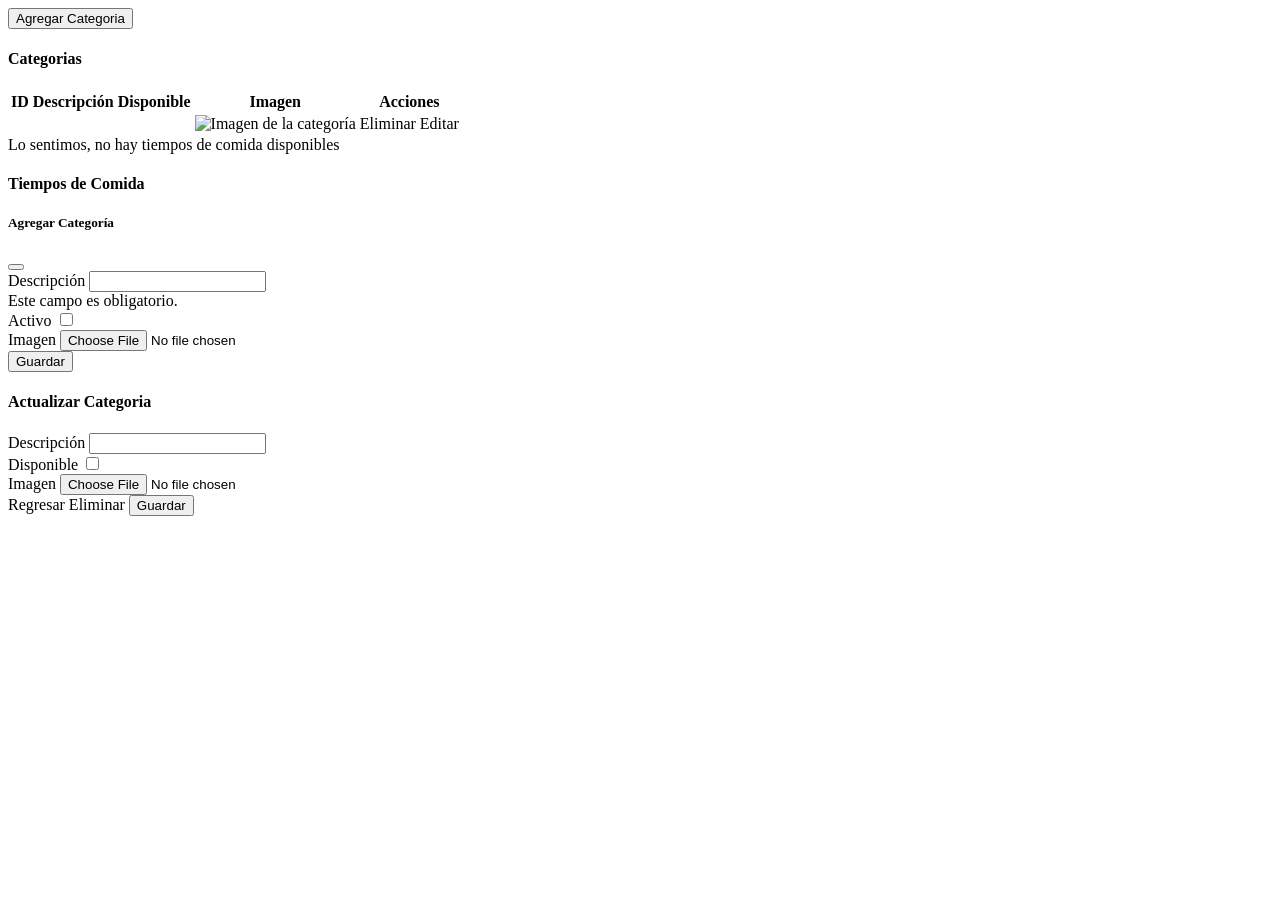
==== ProyectoWebRestaurante/src/main/resources/templates/categoria/fragmentos.html @ 5df019d6 "Proyecto-AvanceII Avance II Final" ====
<!DOCTYPE html>

<html xmlns="http://www.w3.org/1999/xhtml"
      xmlns:th="http://wwww.thymeleaf.org">
    <head th:replace="~{layout/plantilla :: head}">
        <title>Categorias</title>
        <meta charset="UTF-8"/>
        <link rel="stylesheet" href="/css/estilos.css"/>
        <link th:href="@{/webjars/bootstrap/css/bootstrap.min.css}" rel="stylesheet" />
        <link th:href="@{/webjars/font-awesome/css/all.css}" rel="stylesheet" />
        <script th:src="@{/js/rutinas.js}"></script>
        <script th:src="@{/webjars/jquery/jquery.min.js}"></script>
        <script th:src="@{/webjars/popper.js/umd/popper.min.js}"></script>
        <script th:src="@{/webjars/bootstrap/js/bootstrap.min.js}"></script>
    </head>
    <body>
        <!-- 1 Sección para crear el boton de agregar... llamará a una ventana modal-->
        <section th:fragment="botonesAgregar" class="py-4 mb-4 bg-light">
            <div class="container">
                <div class="row">
                    <div class="col-md-3">   
                        <button 
                            type="button" 
                            class="btn btn-primary btn-block" 
                            data-bs-toggle="modal" 
                            data-bs-target="#agregarCategoria">
                            <i class="fas fa-plus"></i> <span th:text="Agregar">Agregar Categoria</span>
                        </button>
                    </div>
                </div>
            </div>
        </section>

        <!-- 2 Sección principal para mostrar la informacion de la entidad Categoria -->

        <section th:fragment="listadoCategorias" id="categorias">

            <div class="container">
                <div class="row">
                    <div class="col-md-9">
                        <div class="card">
                            <div class="card-header">
                                <h4>Categorias</h4>
                            </div>
                            <div th:if="${categorias != null and !categorias.isEmpty()}">
                                <table class="table">
                                    <thead>
                                        <tr>
                                            <th scope="col">ID</th>
                                            <th scope="col">Descripción</th>
                                            <th scope="col">Disponible</th>
                                            <th scope="col">Imagen</th>
                                            <th scope="col">Acciones</th>
                                        </tr>
                                    </thead>
                                    <tbody>
                                        <tr th:each="categoria : ${categorias}">
                                            <td th:text="${categoria.idCategoria}"></td>
                                            <td th:text="${categoria.descripcion}"></td>
                                            <td th:text="${categoria.disponible ? 'Sí' : 'No'}"></td>
                                            <td>
                                                <img th:if="${categoria.rutaImagen}" th:src="@{${categoria.rutaImagen}}" alt="Imagen de la categoría" style="width: 100px; height: auto;"/>
                                            </td>
                                            <td>
                                                <!-- Corregido el URL para coincidir con la sintaxis de Thymeleaf para parámetros URL -->
                                                <a th:href="@{/categoria/eliminar/{id}(id=${categoria.idCategoria})}" class="btn btn-danger">
                                                    <i class="fas fa-trash"></i> Eliminar
                                                </a>
                                                <a th:href="@{/categoria/modificar/{id}(id=${categoria.idCategoria})}" class="btn btn-warning">
                                                    <i class="fas fa-edit"></i> Editar
                                                </a>
                                            </td>
                                        </tr>
                                    </tbody>
                                </table>
                            </div>
                            <div class="text-center p-2" th:if="${categoria == null or categorias.isEmpty()}">
                                <span>Lo sentimos, no hay tiempos de comida disponibles</span>
                            </div>
                        </div>
                    </div>
                    <div class="col-md-3">
                        <div class="card text-center bg-success text-white mb-3">
                            <div class="card-body">
                                <h4 class="fs-2"><i class="bi bi-basket3"></i> Tiempos de Comida</h4>
                            </div>
                        </div>
                    </div>
                </div>
            </div>

        </section>
        <!-- 3 agregarCategoria -->
        <section th:fragment="agregarCategoria">
            <div id="agregarCategoria" 
                 class="modal fade" 
                 tabindex="-1" 
                 aria-labelledby="exampleModalLabel" 
                 aria-hidden="true">
                <div class="modal-dialog modal-md">
                    <div class="modal-content">
                        <div class="modal-header bg-info text-white">
                            <h5 class="modal-title" th:text="Agregar">Agregar Categoría</h5>
                            <button type="button" class="btn-close" data-bs-dismiss="modal" aria-label="Close"></button>
                        </div>
                        <form th:action="@{/categoria/guardar}" th:object="${categoria}"
                              method="POST" class="was-validated" enctype="multipart/form-data">
                            <div class="modal-body">
                                <div class="mb-3">
                                    <label for="descripcion" th:text="Descripcion">Descripción</label>
                                    <input type="text" class="form-control" th:field="*{descripcion}" required="true"/>
                                    <div class="invalid-feedback" th:text="Obligatorio">Este campo es obligatorio.</div>
                                </div>
                                <div class="mb-3">
                                    <label for="disponible" th:text="Disponible">Activo</label>
                                    <input class="form-check-input" type="checkbox" th:field="*{disponible}" id="disponible"/>
                                </div>
                                <div class="mb-3">
                                    <label for="imagenFile" th:text="Imagen">Imagen</label>
                                    <input class="form-control" type="file" id="imagenFile" name="imagenFile" onchange="readURL(this);"/>
                                    <img id="blah" src="#" alt="Imagen seleccionada" height="200" style="display:none;"/>
                                </div>
                            </div>
                            <div class="modal-footer">
                                <button class="btn btn-primary" type="submit">Guardar</button>
                            </div>
                        </form>
                    </div>
                </div>
            </div>
        </section>

        <!-- 4 editarCategoria -->
        <section th:fragment="editarCategoria">
            <div class="row justify-content-center">
                <div class="col-md-8">
                    <form id="editForm" th:action="@{/categoria/guardar}" 
                          th:object="${categoria}"
                          method="POST" 
                          class="was-validated"                          
                          enctype="multipart/form-data">
                        <div class="card">
                            <div class="card-header">
                                <h4 th:text="Actualizar">Actualizar Categoria</h4>
                            </div>
                            <div class="card-body">
                                <input type="hidden" th:field="*{idCategoria}"/>
                                <input type="hidden" th:field="*{rutaImagen}"/>
                                <div class="mb-3">
                                    <label for="descripcion" th:text="Descripcion">Descripción</label>
                                    <input type="text" class="form-control" 
                                           th:field="*{descripcion}"

                            </div>
                            <div class="mb-3">
                                <label for="disponible" th:text="Disponible">Disponible</label>
                                <input class="form-check-input" 
                                       type="checkbox" 
                                       th:field="*{disponible}"
                                       id="disponible">
                            </div>
                            <div class="mb-3">
                                <label for="imagenFile">Imagen</label>
                                <input class="form-control" type="file" id="imagenFile" name="imagenFile" onchange="readURL(this);" />
                                <img id="blah" th:if="${categoria.rutaImagen}" th:src="@{${categoria.rutaImagen}}" alt="Imagen de categoría" height="200" style="display:none;" />
                            </div>


                        </div>
                    </div>
                    <!-- Including the button fragment inside the form -->
                    <div th:replace="~{:: botonesEditar}"></div>
                </form>
            </div>
        </div>
    </section>

    <!-- 5 botonesEditar-->
    <section th:fragment="botonesEditar">
        <div class="d-grid gap-2 d-md-flex justify-content-md-end py-4 mb-4 bg-light">
            <a th:href="@{/categoria/listado}" class="btn btn-primary me-md-2">
                <i class="fas fa-arrow-left"></i> <span th:text="Regresar">Regresar</span>
            </a>
            <a th:href="@{/categoria/eliminar/{id}(id=${categoria.idCategoria})}"
               class="btn btn-danger me-md-2">
                <i class="fas fa-trash"></i> <span th:text="Eliminar">Eliminar</span>
            </a>
            <button type="submit" form="editForm" class="btn btn-success">
                <i class="fas fa-check"></i> <span th:text="Guardar">Guardar</span>
            </button>
        </div>
    </section>



</body>
</html>
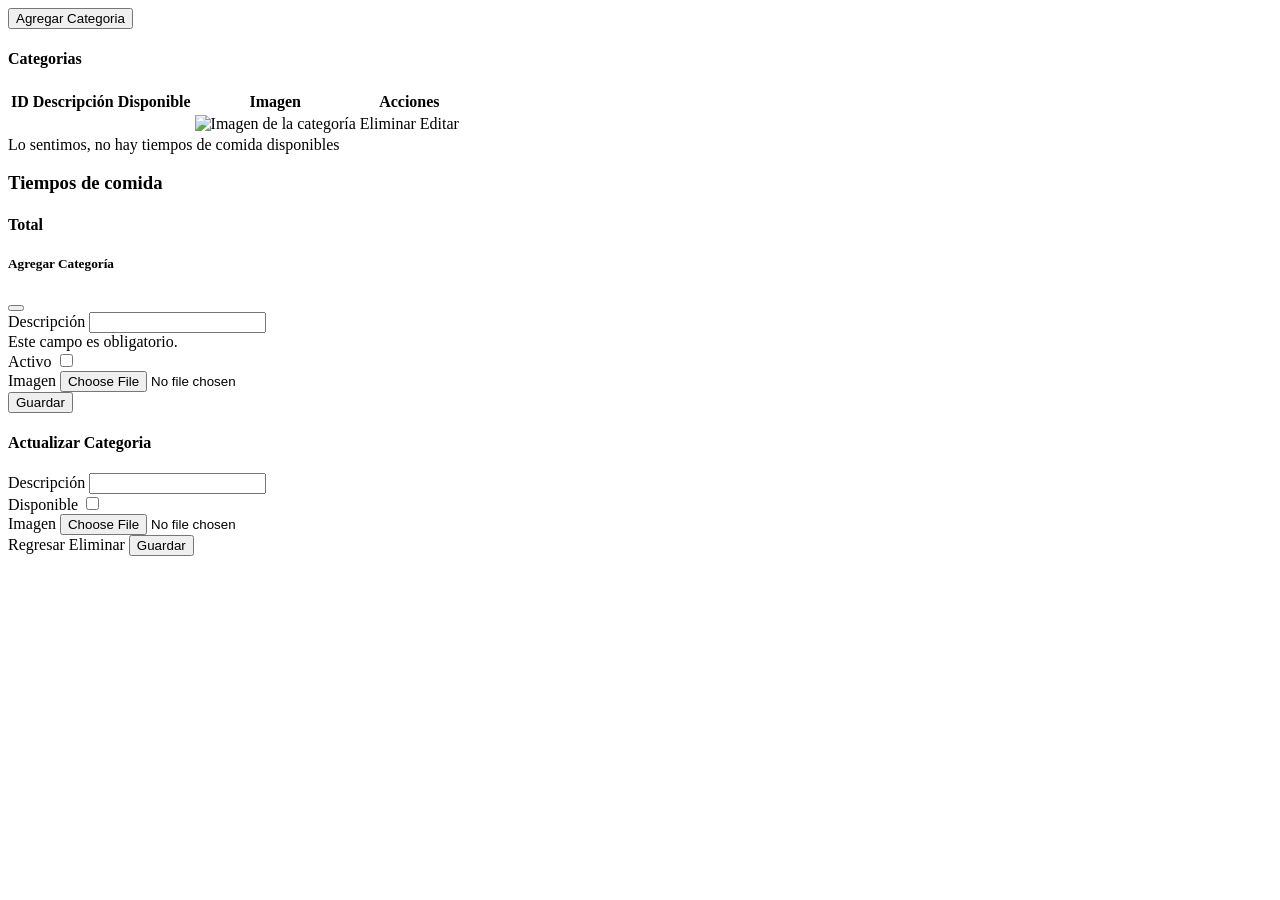
==== commit 41fb7ae5: "Avance 3 60%" ====
--- a/ProyectoWebRestaurante/src/main/resources/templates/categoria/fragmentos.html
+++ b/ProyectoWebRestaurante/src/main/resources/templates/categoria/fragmentos.html
@@ -82,13 +82,13 @@
                     <div class="col-md-3">
                         <div class="card text-center bg-success text-white mb-3">
                             <div class="card-body">
-                                <h4 class="fs-2"><i class="bi bi-basket3"></i> Tiempos de Comida</h4>
+                                <h3 >Tiempos de comida</h3>
+                                <h4 class="fs-2"><i class="fas fa-users"></i> <span th:text="${totalCategorias}">Total</span></h4>
                             </div>
                         </div>
                     </div>
                 </div>
             </div>
-
         </section>
         <!-- 3 agregarCategoria -->
         <section th:fragment="agregarCategoria">
